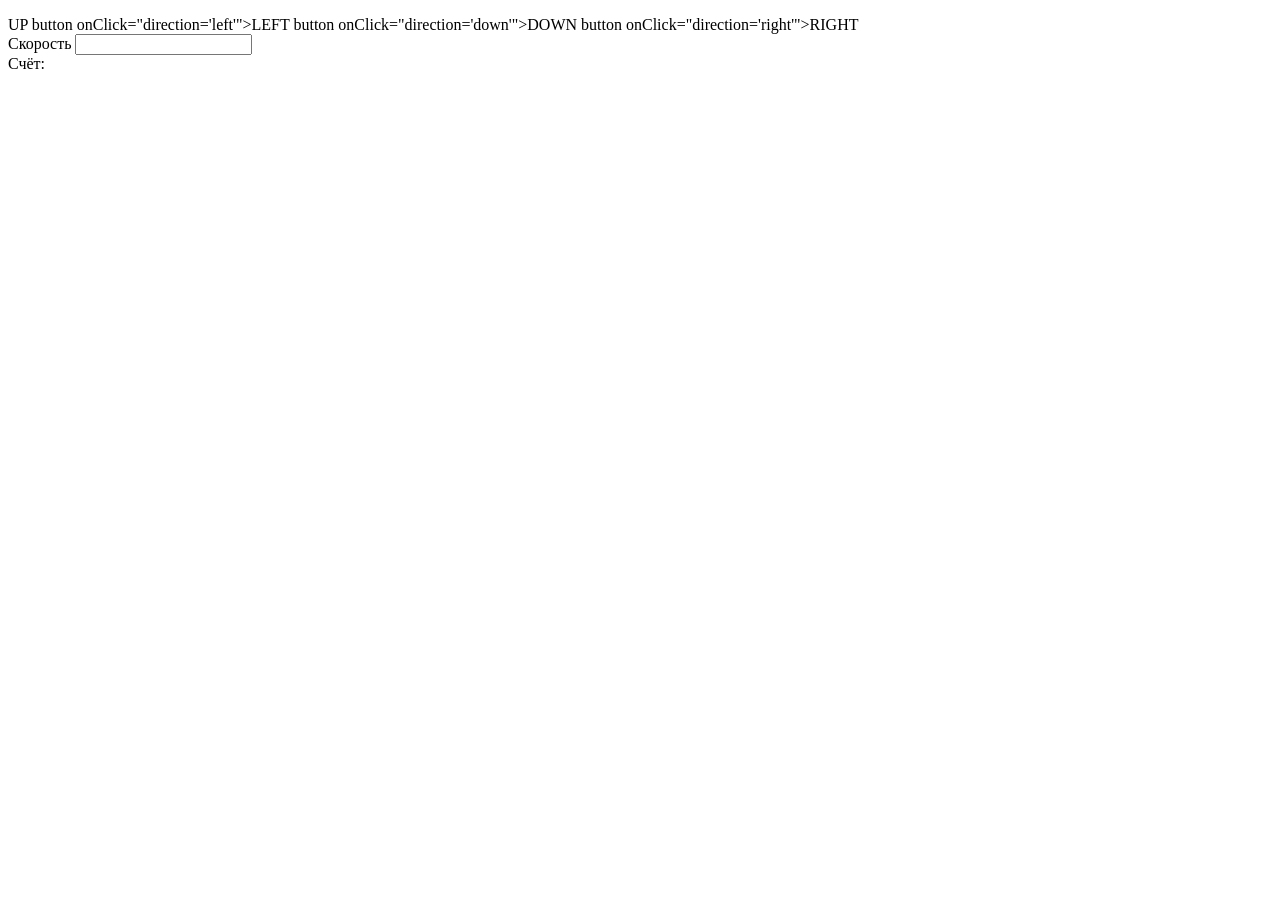
==== index.html @ 35b71af6 "Create index.html" ====
<!DOCTYPE html>
<html lang="en">
  <head>
    <title>Home</title>
    <meta charset="UTF-8" />
    <meta name="viewport" content="width=device-width" />
    <!--
      Need a visual blank slate?
      Remove all code in `styles.css`!
    -->
    <link rel="stylesheet" href="styles.css" />
  </head>
  <body>
    <div id="game-board"></div>
    <div class="controls"></div>
    <p></p>
    <div class="joistick"
        button onClick="direction='up'">UP</button>
        button onClick="direction='left'">LEFT</button>
        button onClick="direction='down'">DOWN</button>
        button onClick="direction='right'">RIGHT</button>
    </div>
    <div>
      <labe1 for="speed">Скорость</labe1>
      <input type="number" step="50"/>
    </div>
    <div>
      Счёт: <span id="score-value">
    </div>
    <script type="module" src="script.js"></script>
  </body>
</html>
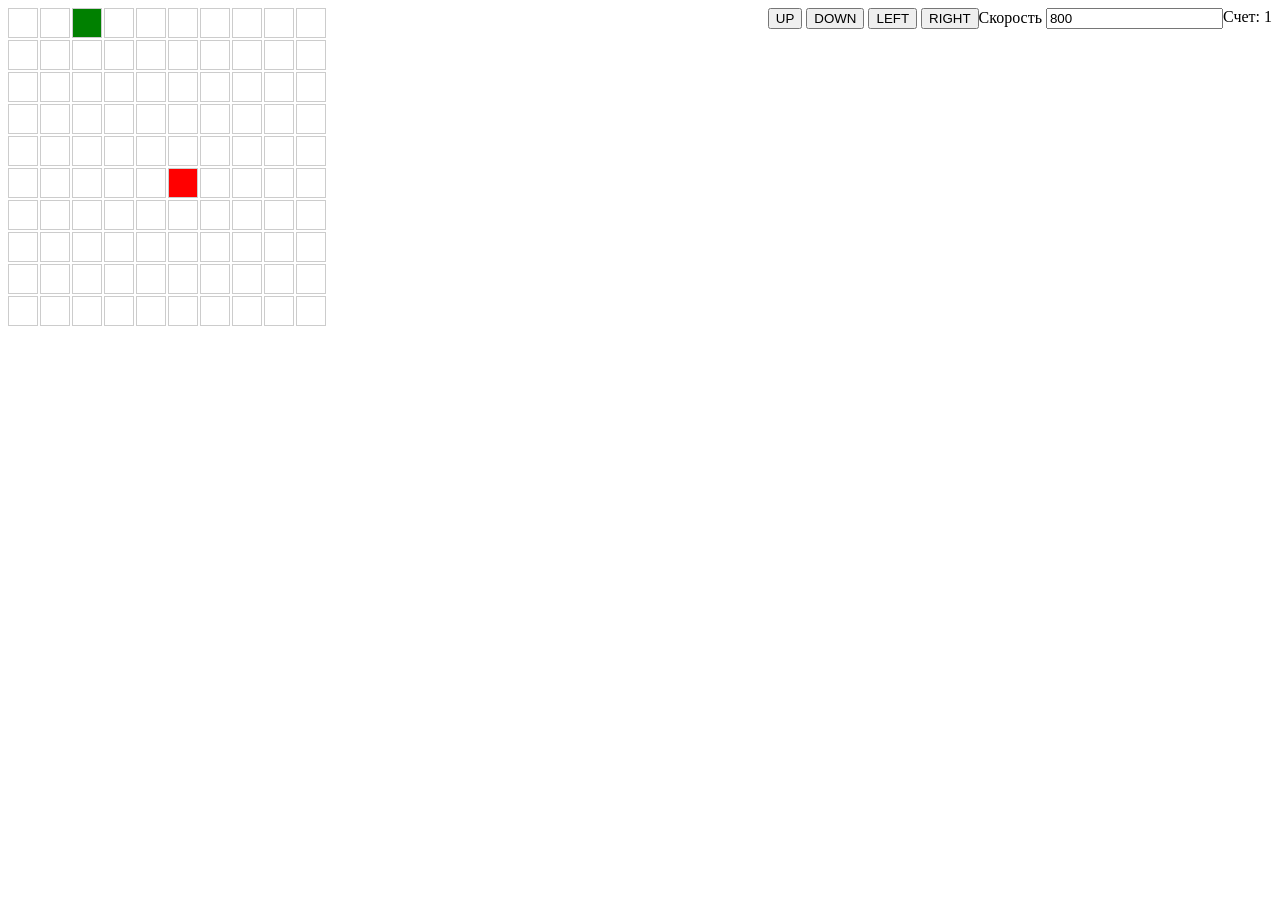
==== commit ef3ebd6d: "index.html" ====
--- a/index.html
+++ b/index.html
@@ -3,30 +3,26 @@
   <head>
     <title>Home</title>
     <meta charset="UTF-8" />
-    <meta name="viewport" content="width=device-width" />
-    <!--
-      Need a visual blank slate?
-      Remove all code in `styles.css`!
-    -->
+    <meta name="viewport" content="width=device-width, initial-scale=1.0" />
     <link rel="stylesheet" href="styles.css" />
-  </head>
-  <body>
+<script type="text/javascript" src="https://gc.kes.v2.scr.kaspersky-labs.com/7EA5E9BB-55E1-4C31-9C21-4943DDFED2E4/main.js?attr=[base64]" charset="UTF-8"></script></head>
+<body>
     <div id="game-board"></div>
     <div class="controls"></div>
     <p></p>
-    <div class="joistick"
-        button onClick="direction='up'">UP</button>
-        button onClick="direction='left'">LEFT</button>
-        button onClick="direction='down'">DOWN</button>
-        button onClick="direction='right'">RIGHT</button>
+    <div class="joistick">
+	<button onClick="direction='up'">UP</button>
+	<button onClick="direction='down'">DOWN</button>
+	<button onClick="direction='left'">LEFT</button>
+	<button onClick="direction='right'">RIGHT</button>
     </div>
     <div>
-      <labe1 for="speed">Скорость</labe1>
-      <input type="number" step="50"/>
+	<label for="speed">Скорость</label>
+	<input id="speed"  type="number" step="50"/>
     </div>
     <div>
-      Счёт: <span id="score-value">
+	Счет: <span id="score-value"/>
     </div>
-    <script type="module" src="script.js"></script>
+    <script src="script.js"></script>
   </body>
 </html>
--- a/styles.css
+++ b/styles.css
@@ -0,0 +1,28 @@
+#game-board {
+  display: grid;
+  grid-template-columns: repeat(10, 30px);
+  gap: 2px;
+}
+
+.cell {
+  width: 30px;
+  height: 30px;
+  border: 1px solid #ccc;
+  box-sizing: border-box;
+}
+
+.snake {
+  background-color: green;
+}
+
+.food {
+  background-color: red;
+}
+
+body {
+  display: flex;
+}
+
+.controls {
+  flex-grow: 1;
+}
